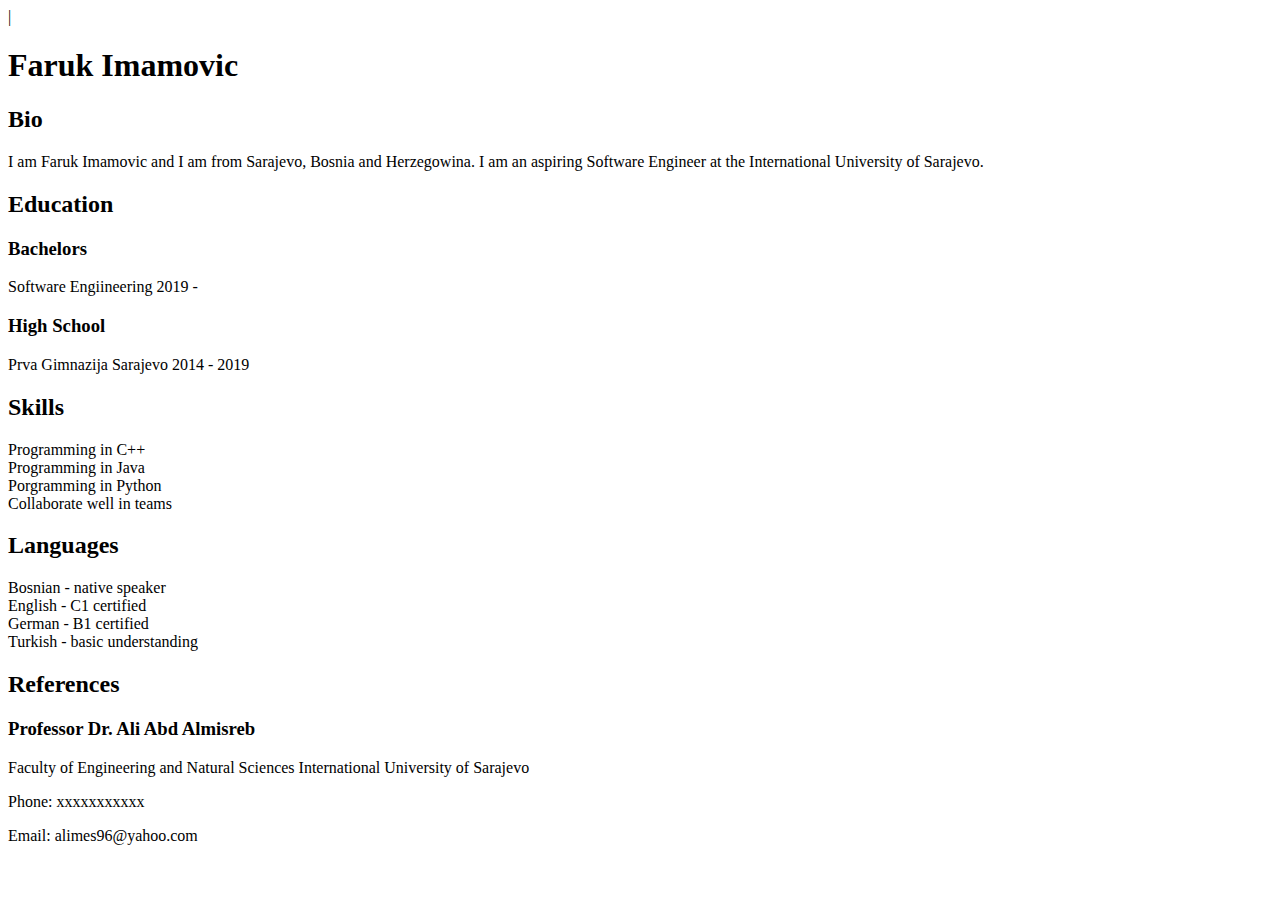
==== Faruk_Imamovic_Resume.html @ 78658f49 "added first version" ====
<!DOCTYPE html>
<html>
    |<head>
        <title> Resume </title>
    </head>

    <body>
        <h1>
            Faruk Imamovic
        </h1>
        <h2> Bio </h2>
        <p>I am Faruk Imamovic and I am from Sarajevo, Bosnia and Herzegowina. I am an aspiring
            Software Engineer at the International University of Sarajevo.
        </p>
        <h2> Education </h2>
        <h3>Bachelors</h3>
        <p> Software Engiineering 2019 - </p>
        <h3> High School</h3>
        <p> Prva Gimnazija Sarajevo 2014 - 2019</p>

        <h2> Skills </h2>
        <p> Programming in C++ <br>
            Programming in Java <br>
            Porgramming in Python<br>
            Collaborate well in teams<br>
        </p>

        <h2>Languages</h2>
        <p>
            Bosnian - native speaker <br>
            English - C1 certified<br>
            German - B1 certified<br>
            Turkish - basic understanding
        </p>

        <h2> References </h2>
        <h3> Professor Dr. Ali Abd Almisreb </h3>
        <p> Faculty of Engineering and Natural Sciences International University of Sarajevo</p>
        <p> Phone: xxxxxxxxxxx</p>
        <p> Email: alimes96@yahoo.com </p>


    </body>
</html>
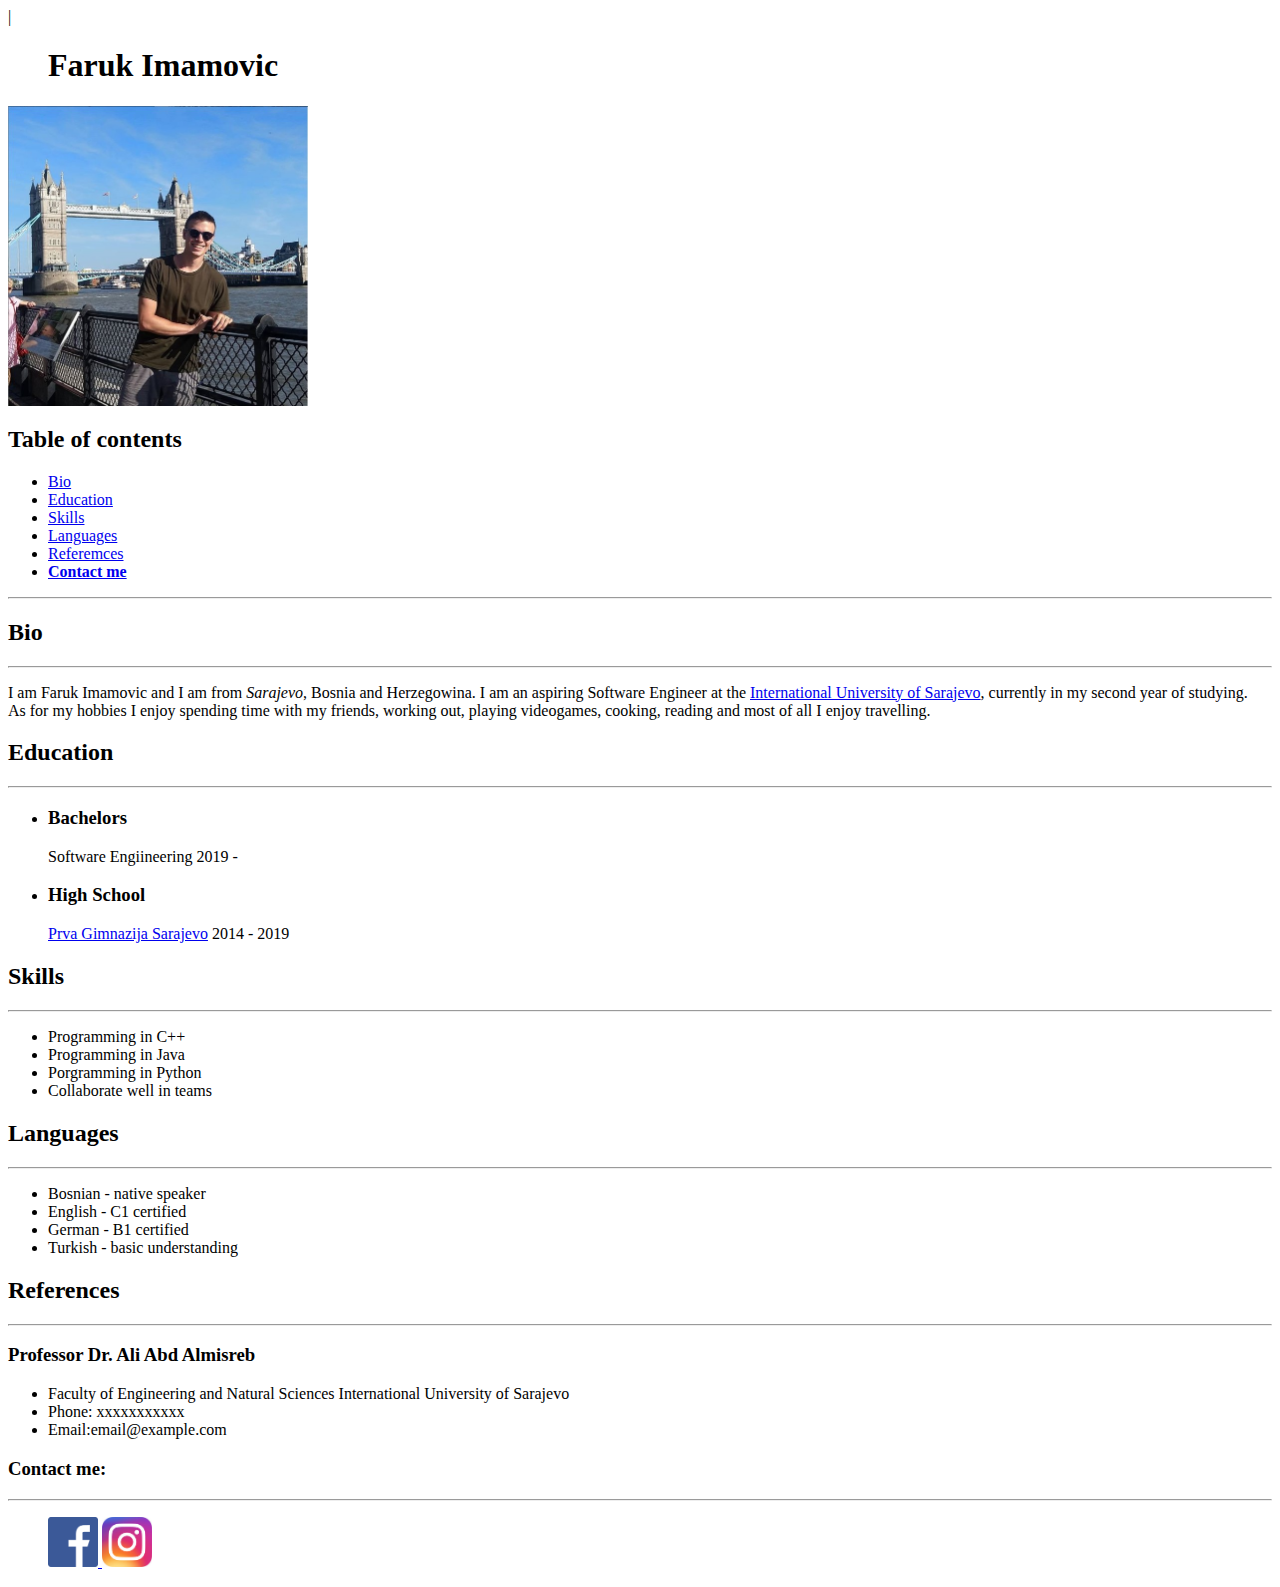
==== commit 3fcd7af9: "Updated html file with new features and added images folder" ====
--- a/Faruk_Imamovic_Resume.html
+++ b/Faruk_Imamovic_Resume.html
@@ -1,44 +1,85 @@
-<!DOCTYPE html>
 <html>
     |<head>
-        <title> Resume </title>
+        <title> Faruk Imamovic - CV </title>
     </head>
 
     <body>
-        <h1>
-            Faruk Imamovic
-        </h1>
-        <h2> Bio </h2>
-        <p>I am Faruk Imamovic and I am from Sarajevo, Bosnia and Herzegowina. I am an aspiring
-            Software Engineer at the International University of Sarajevo.
-        </p>
-        <h2> Education </h2>
-        <h3>Bachelors</h3>
-        <p> Software Engiineering 2019 - </p>
-        <h3> High School</h3>
-        <p> Prva Gimnazija Sarajevo 2014 - 2019</p>
-
-        <h2> Skills </h2>
-        <p> Programming in C++ <br>
-            Programming in Java <br>
-            Porgramming in Python<br>
-            Collaborate well in teams<br>
+        <blockquote>
+         <h1>
+                Faruk Imamovic
+            </h1>
+        </blockquote>
+        <p><img src="images/me.jpg" alt="Picture of me" width="300" height="300" /></p>
+        
+        <h2> Table of contents </h2>
+        <ul>
+            <li> <a href="#Bio"> Bio</a></li>
+            <li> <a href="Education"> Education</a></li>
+            <li> <a href="#Skills"> Skills</a></li>
+            <li> <a href="#Languages"> Languages</a></li>
+            <li> <a href="#References"> Referemces</a></li>
+            <li> <a href="#ContactMe"> <strong> Contact me </strong></a></li>
+        </ul>
+        <hr>
+        <a id=Bio> <h2> Bio </h2> </a>
+        <hr>
+        <p>I am Faruk Imamovic and I am from <em>Sarajevo</em>, Bosnia and Herzegowina. I am an aspiring
+            Software Engineer at the 
+            <a href="https://www.ius.edu.ba/" target="_blank">International University of Sarajevo</a>,
+            currently in my second year of studying.<br> As for my hobbies I enjoy spending time with my friends,
+             working out, playing videogames, cooking, reading and most of all I enjoy travelling. 
         </p>
 
-        <h2>Languages</h2>
-        <p>
-            Bosnian - native speaker <br>
-            English - C1 certified<br>
-            German - B1 certified<br>
-            Turkish - basic understanding
-        </p>
+        <a id="Education"> <h2> Education </h2> </a>
+        <hr>
+        <ul>
+            <li>
+                <h3>Bachelors</h3>
+                <p> Software Engiineering 2019 - </p>
+            </li>
+            <li>
+                <h3> High School</h3>
+                <p> <a href="http://1gimnazija.com.ba/" target="_blank">Prva Gimnazija Sarajevo</a> 2014 - 2019</p>
+            </li>
+        </ul>
+        
+        <a id="Skills"> <h2> Skills </h2> </a>
+        <hr>
+        <ul>
+            <li> Programming in C++  </li>
+            <li> Programming in Java </li>
+            <li> Porgramming in Python </li>
+            <li> Collaborate well in teams </li>
+        </ul>
+        
+        <a id="Languages"> <h2>Languages</h2> </a>
+        <hr>
+        <ul>
+            <li> Bosnian - native speaker </li>
+            <li> English - C1 certified </li>
+            <li> German - B1 certified </li>
+            <li> Turkish - basic understanding </li>
+        </ul>
+        
+        <a id="References"> <h2> References </h2> </a>
+        <hr>
+        <h3> Professor Dr. Ali Abd Almisreb </h3>
+        <ul>
+            <li>  Faculty of Engineering and Natural Sciences International University of Sarajevo </li>
+            <li> Phone: xxxxxxxxxxx</li>
+            <li> Email:email@example.com  </li>
+        </ul>
 
-        <h2> References </h2>
-        <h3> Professor Dr. Ali Abd Almisreb </h3>
-        <p> Faculty of Engineering and Natural Sciences International University of Sarajevo</p>
-        <p> Phone: xxxxxxxxxxx</p>
-        <p> Email: alimes96@yahoo.com </p>
-
-
+        <a id="ContactMe"> <h3> Contact me: </h3></a>
+        <hr>
+        <blockquote>
+            <p><a href="https://www.facebook.com/faruk.coltimamovic" target="_blank">
+                <img src="images/fb.jpg" alt="Link to my facebook" height="50" width="50" />
+                </a>
+                <a href="https://www.instagram.com/farukimamovic/" target="_blank">
+                <img src="images/ig.jpg" alt="Link to my Instagram" height=50 width = 50>
+                </a>
+            </p>
+        </blockquote>
     </body>
 </html>